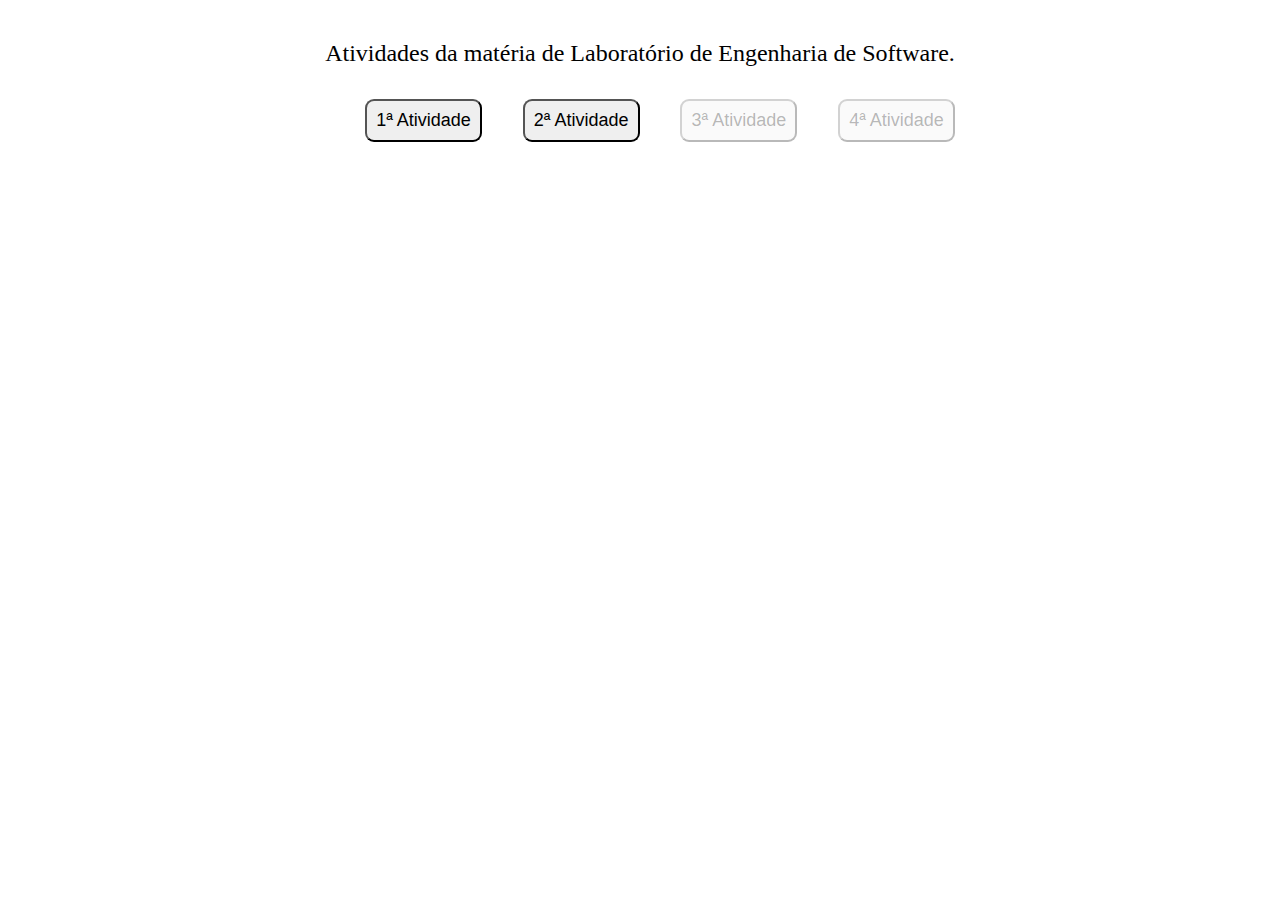
==== index.html @ 698b5200 "ok" ====
<!DOCTYPE html>
<html lang="pt-br">
<head>
    <meta charset="UTF-8">
    <meta http-equiv="X-UA-Compatible" content="IE=edge">
    <meta name="viewport" content="width=device-width, initial-scale=1.0">

    <title>Laboratório de Engenharia de Software</title>

    <link rel="stylesheet" href="style.css">
    <script src="script.js" defer></script>
</head>
<body>
    <div class="container">
        <div class="principal">
            <div>
                <p class="p-principal">Atividades da matéria de Laboratório de Engenharia de Software.</p>
            </div>
            
            <div>
                <ul class="botoes-principais">
                    <li>
                        <button class="maozinha" id="atv-1">
                            1ª Atividade
                        </button>
                    </li>

                    <li>
                        <button class="maozinha" id="atv-2">
                            2ª Atividade
                        </button>
                    </li>

                    <li>
                        <button class="maozinha" id="atv-3" disabled title="Ainda não disponível, aguarde...">
                            3ª Atividade
                        </button>
                    </li>

                    <li>
                        <button class="maozinha" id="atv-4" disabled title="Ainda não disponível, aguarde...">
                            4ª Atividade
                        </button>
                    </li>
                </ul>
            </div>
        </div>
    </div>
</body>
</html>
---- style.css ----
.container {
    display: flex;
    justify-content: center;
}

.principal {
    width: max-content;
}

.principal > div {
    margin-top: 2em;
}

.principal > div.voltar {
    margin-top: 3em;
}

.botoes-principais {
    display: flex;
    justify-content: space-between;
}

.botoes-principais > li {
    list-style: none;
}

.p-principal {
    font-size: x-large;
}

button {
    border-radius: 0.5em;
    padding: 0.5em;
}

.botoes-principais > li > button {
    font-size: large;
}

span.hoje, .agora {
    width: fit-content;
    border: solid;
    border-radius: 0.5em;
    padding: 0.25em;
}

.agora > span {
    font-weight: bold;
}

.hora-atual, .pre-form {
    display: flex;
    justify-content: space-evenly;
}

.maozinha {
    cursor: pointer;
}

.maozinha:disabled {
    cursor: not-allowed;
}
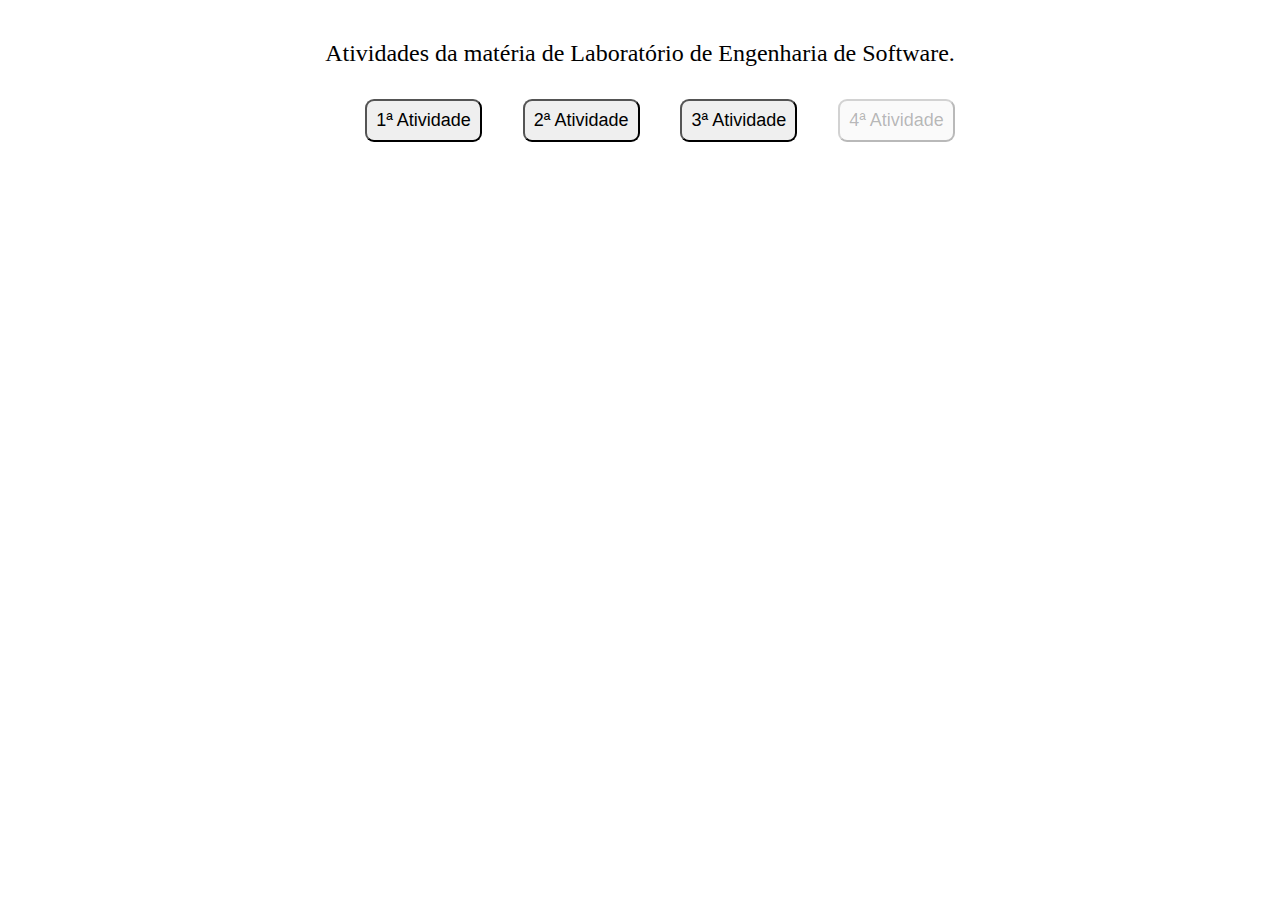
==== commit 631f1b20: "exercicio 3" ====
--- a/index.html
+++ b/index.html
@@ -32,7 +32,8 @@
                     </li>
 
                     <li>
-                        <button class="maozinha" id="atv-3" disabled title="Ainda não disponível, aguarde...">
+                        <!-- <button class="maozinha" id="atv-3" disabled title="Em andamento..."> -->
+                        <button class="maozinha" id="atv-3">
                             3ª Atividade
                         </button>
                     </li>
--- a/style.css
+++ b/style.css
@@ -15,6 +15,11 @@
     margin-top: 3em;
 }
 
+.my-1 {
+    margin-top: 1em;
+    margin-bottom: 1em;
+}
+
 .botoes-principais {
     display: flex;
     justify-content: space-between;
@@ -22,6 +27,14 @@
 
 .botoes-principais > li {
     list-style: none;
+}
+
+.botoes-principais > li:not(:first-child) {
+    margin-left: 10px;
+}
+
+.botoes-principais > li:not(:last-child) {
+    margin-right: 10px;
 }
 
 .p-principal {
@@ -48,15 +61,83 @@
     font-weight: bold;
 }
 
-.hora-atual, .pre-form {
+.hora-atual, .pre-form, .flex-evenly-center {
+    max-width: 500px;
+    display: flex;
+    justify-content: space-evenly;
+    align-items: center;
+}
+
+.pre-form-carro {
+    max-width: 700px;
+    display: flex;
+    flex-wrap: wrap;
+}
+
+.pre-form-carro > div {
+    flex: 50%;
+}
+
+.pre-form-carro > div:has(button) {
+    flex: 100%;
     display: flex;
     justify-content: space-evenly;
 }
 
-.maozinha {
+div.div-detalhes {
+    max-width: 700px;
+}
+
+dl.detalhes {
+    display: flex;
+    flex-wrap: wrap;
+}
+
+dl.detalhes > dt {
+    flex: 25%;
+    font-weight: bold;
+}
+
+dl.detalhes > dt:not(:first-child), dl.detalhes > dd:not(:nth-child(2)) {
+    margin-top: 1em;
+}
+
+dl.detalhes > dd {
+    flex: 50%;
+}
+
+.maozinha, summary {
     cursor: pointer;
+}
+
+details.top-of-list {
+    margin-top: 3em;
+}
+
+details.top-of-list > summary {
+    margin-left: -2em;
+}
+
+details[open] > summary.list-items {
+    list-style-type: disc;
+}
+
+details > summary.list-items {
+    list-style-type: circle;
 }
 
 .maozinha:disabled {
     cursor: not-allowed;
+}
+
+.d-block {
+    display: block !important;
+}
+
+.d-none {
+    display: none !important;
+}
+
+.color-grey {
+    color: grey;
 }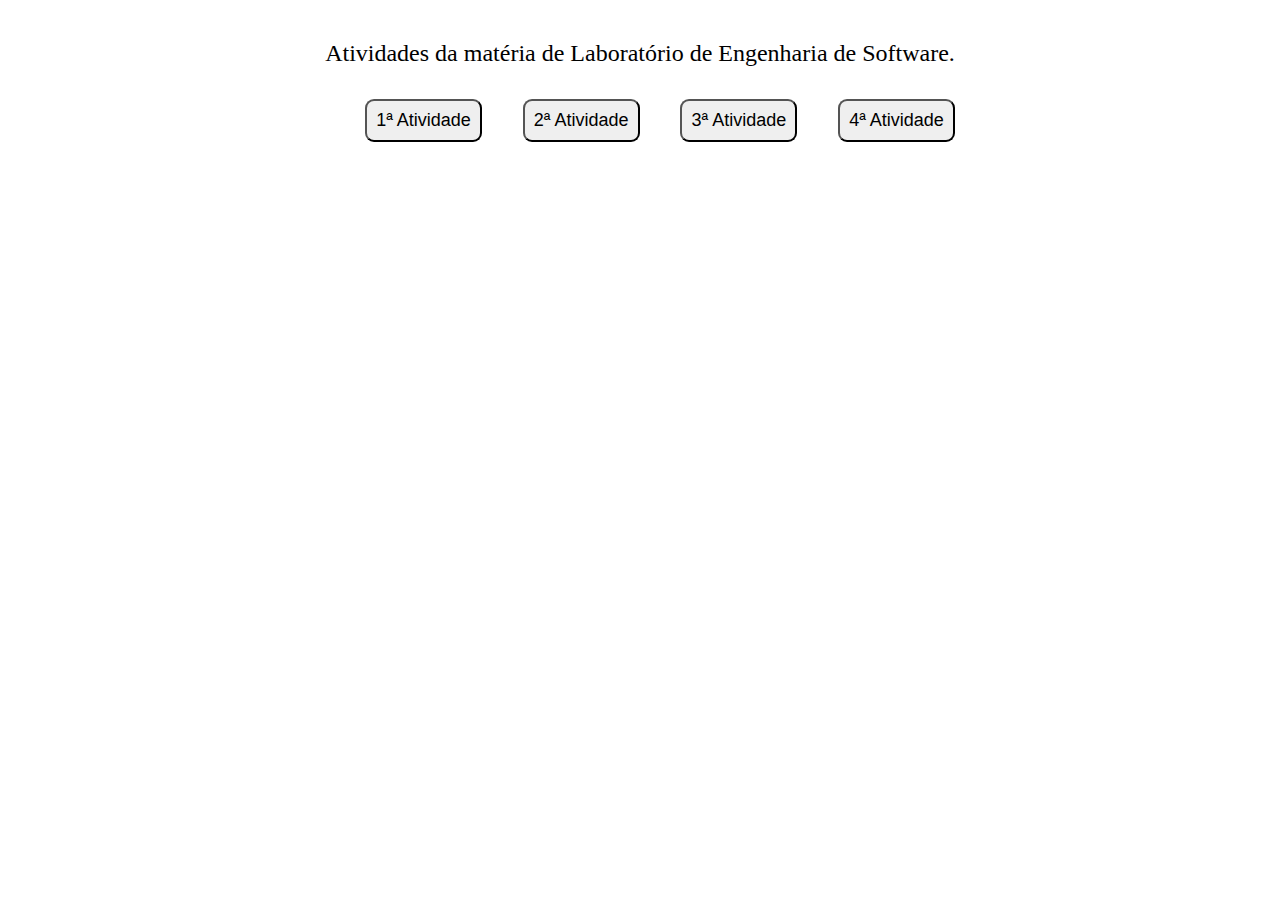
==== commit 6459e846: "concluding" ====
--- a/index.html
+++ b/index.html
@@ -32,14 +32,13 @@
                     </li>
 
                     <li>
-                        <!-- <button class="maozinha" id="atv-3" disabled title="Em andamento..."> -->
                         <button class="maozinha" id="atv-3">
                             3ª Atividade
                         </button>
                     </li>
 
                     <li>
-                        <button class="maozinha" id="atv-4" disabled title="Ainda não disponível, aguarde...">
+                        <button class="maozinha" id="atv-4">
                             4ª Atividade
                         </button>
                     </li>
--- a/style.css
+++ b/style.css
@@ -4,7 +4,8 @@
 }
 
 .principal {
-    width: max-content;
+    width: auto;
+    max-width: min(90vw, 800px);
 }
 
 .principal > div {
@@ -37,6 +38,15 @@
     margin-right: 10px;
 }
 
+div.texto-resumo {
+    text-align: center;
+}
+
+div.texto-resumo > ol {
+    list-style-position: inside;
+    padding: 0;
+}
+
 .p-principal {
     font-size: x-large;
 }
@@ -66,6 +76,11 @@
     display: flex;
     justify-content: space-evenly;
     align-items: center;
+}
+
+.formulario-aluno-professor {
+    max-width: min(90vw, 800px);
+    display: inline;
 }
 
 .pre-form-carro {
@@ -115,7 +130,8 @@
 }
 
 details.top-of-list > summary {
-    margin-left: -2em;
+    /* margin-left: -2em; */
+    text-align: center;
 }
 
 details[open] > summary.list-items {
@@ -140,4 +156,42 @@
 
 .color-grey {
     color: grey;
-}+}
+
+.tabela-compromissos {
+    text-align: center;
+    vertical-align: middle;
+}
+
+.rm-trash, .btn-up, .btn-down {
+    padding: 0;
+    margin: 1px;
+    cursor: pointer;
+}
+
+th:nth-child(5), td:nth-child(5) {
+    min-width: 100px;
+    display: flex;
+    justify-content: space-evenly;
+}
+
+td > button:disabled {
+    cursor: not-allowed;
+}
+
+div:has(#aluno-cadastro:checked) ~ .inputs-aluno,
+div:has(#professor-cadastro:checked) ~ .inputs-professor {
+    display: block !important;
+}
+
+/* div:has(#aluno-cadastro:checked) ~ .inputs-aluno input,
+div:has(#professor-cadastro:checked) ~ .inputs-professor input {
+    pointer-events: none;
+} */
+
+/* #div-radio-aluno-professor */
+
+/* #div-radio-aluno-professor:has(:not(#aluno-cadastro:checked)) ~ .inputs-aluno input,
+#div-radio-aluno-professor:has(:not(#professor-cadastro:checked)) ~ .inputs-professor input {
+    pointer-events: none;
+} */